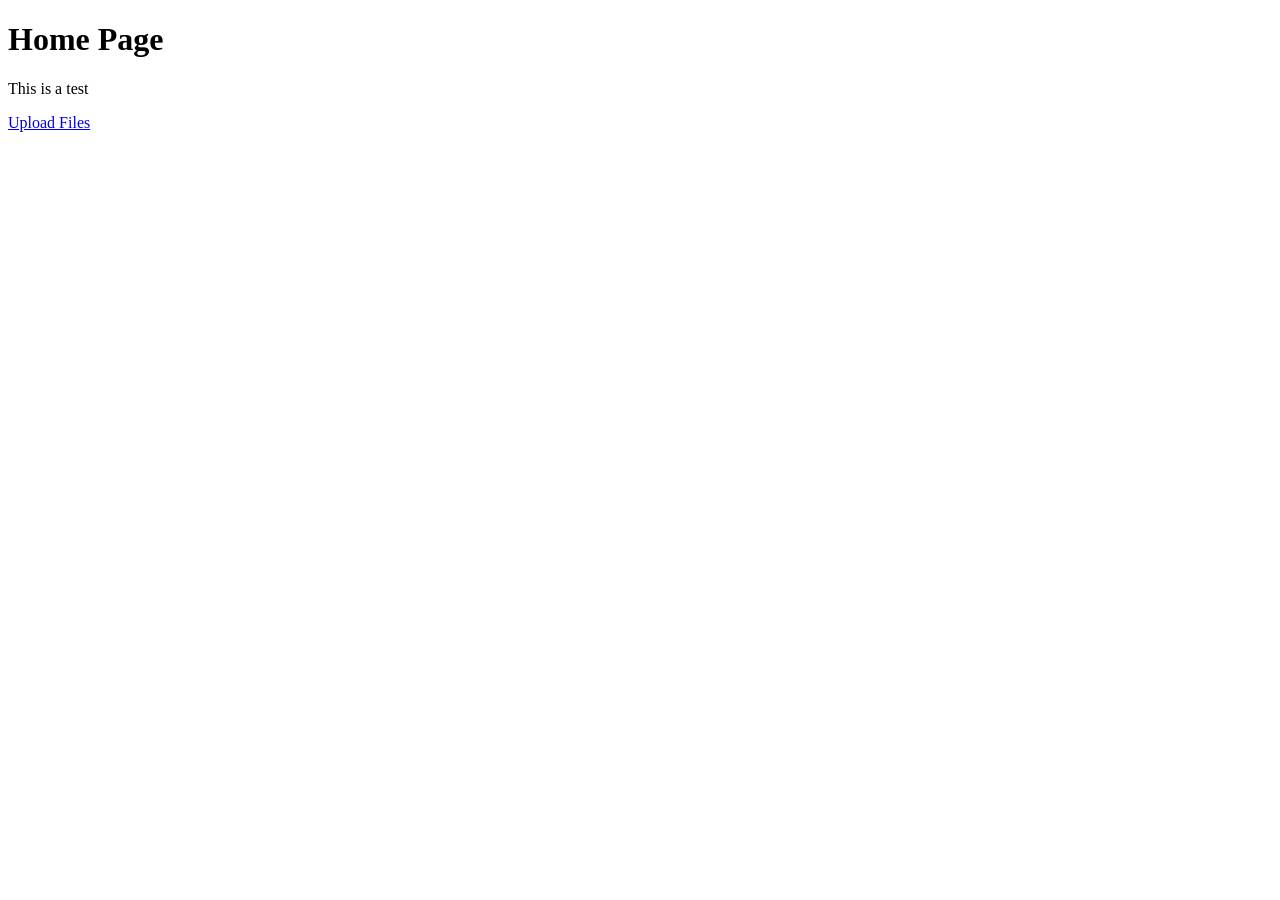
==== src/agent/templates/index.html @ 1f85725a "updates" ====
<!DOCTYPE html>
<html lang="en">
<head>
    <meta charset="UTF-8">
    <title> App demo </title>
</head>
<body>
  <h1> Home Page </h1>
  <p> This is a test </p>

    <nav>
        <a href="/upload"> Upload Files  </a>
    </nav>
</body>
</html>
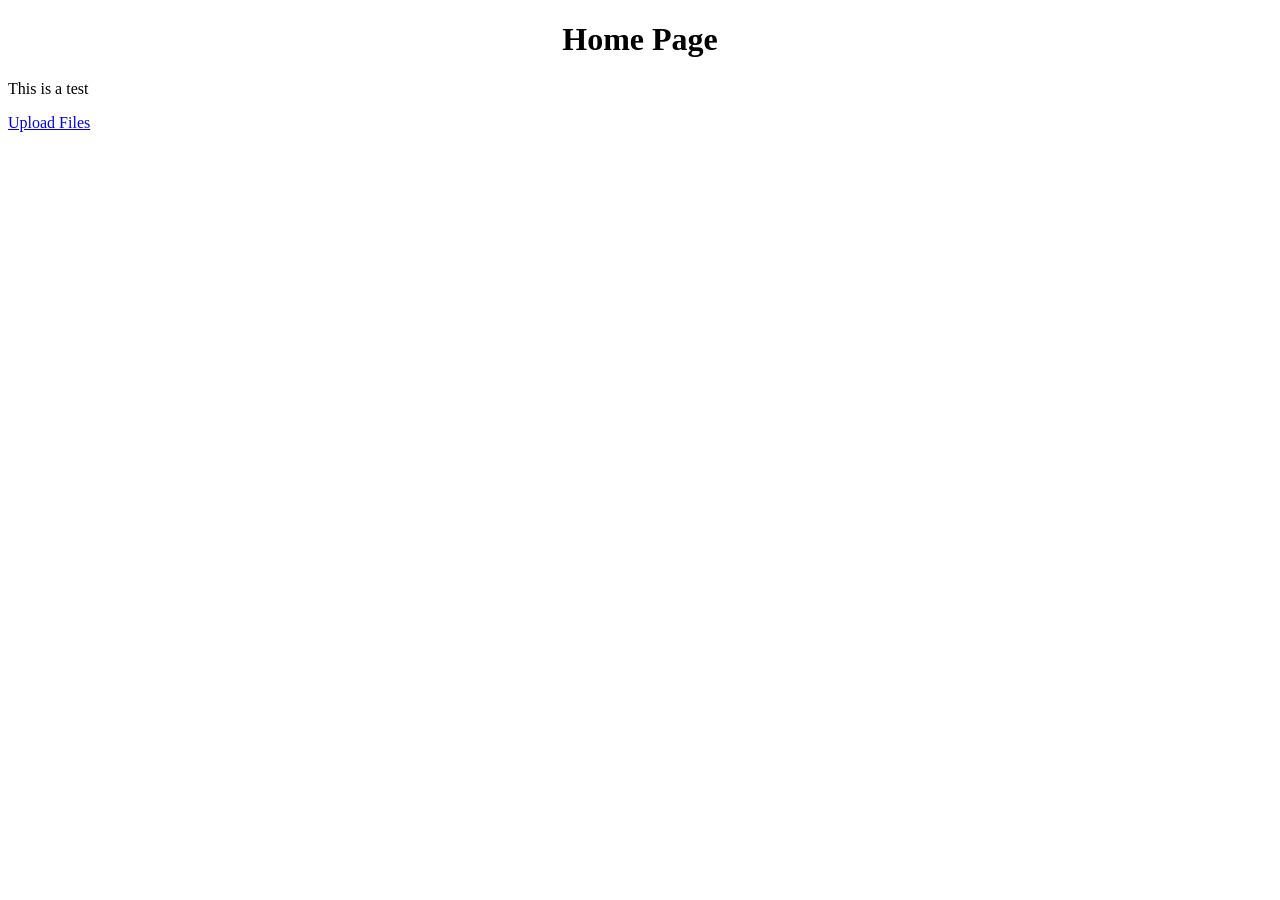
==== commit adc9cf04: "Multiple updates" ====
--- a/src/agent/templates/index.html
+++ b/src/agent/templates/index.html
@@ -5,7 +5,7 @@
     <title> App demo </title>
 </head>
 <body>
-  <h1> Home Page </h1>
+  <h1 style="text-align: center;"> Home Page </h1>
   <p> This is a test </p>
 
     <nav>
